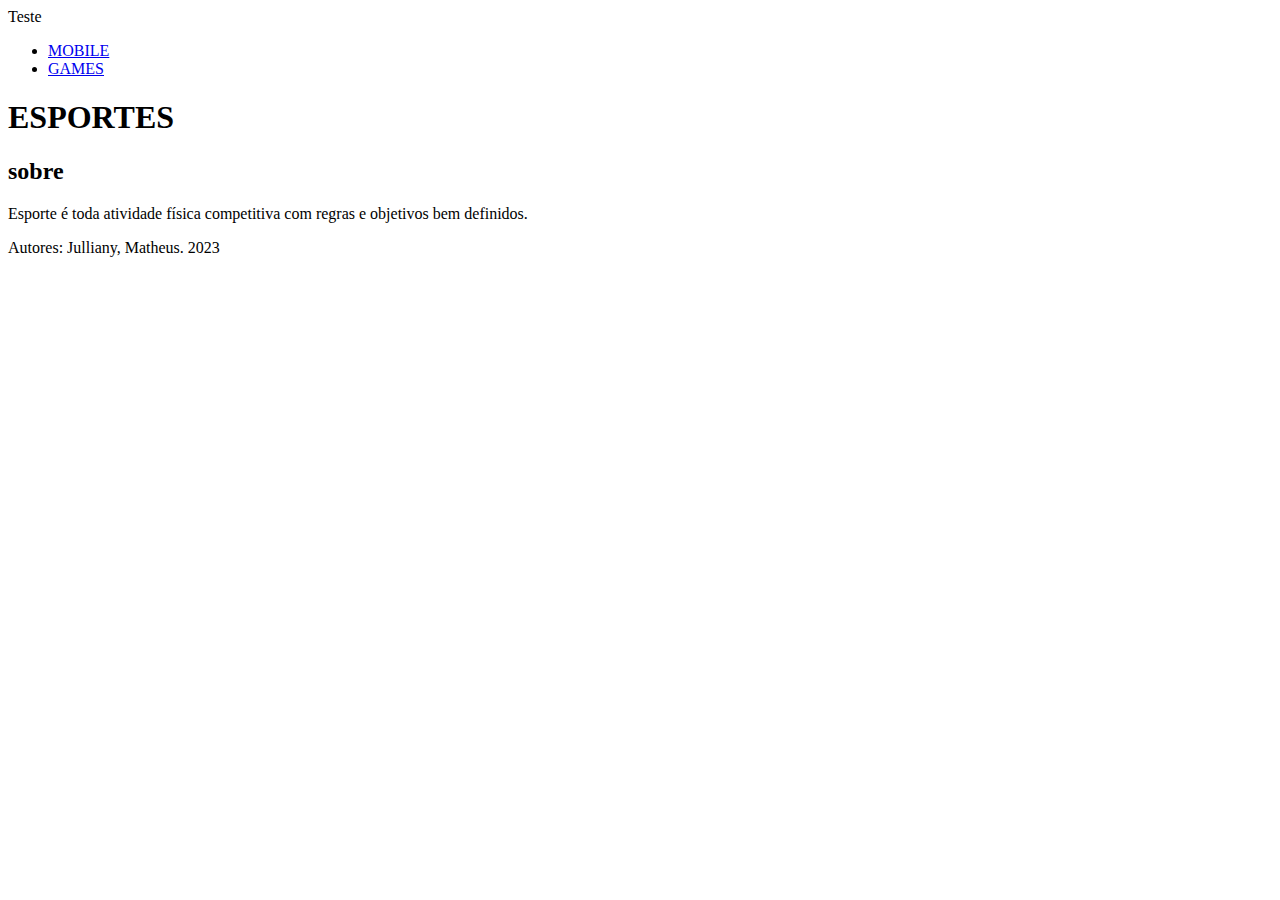
==== index.html @ 5cccabe9 "coreção2" ====
<!DOCTYPE html>
<html lang="pt-br">
<head>
    <meta charset="UTF-8">
    <meta http-equiv="X-UA-Compatible" content="IE=edge">
    <meta name="viewport" content="width=device-width, initial-scale=1.0">
    <title>Home</title>
    <header>Teste</header>


</head>
<body>

    <div>

        <nav>

            <ul>
                <li><a href="mobile.html">MOBILE</a></li>
                <li><a href="games.html">GAMES</a></li>
            </ul>
        </nav>

        <header><h1>ESPORTES</h1>

        </header> 

        <section>
            <h2>sobre</h2>
            <P> Esporte é toda atividade física competitiva com regras e objetivos bem definidos.</P>

        </section>


        <footer> <p>Autores: Julliany, Matheus. 2023</p></footer>


    </div>




  

 

        </div>
</body>
</html>
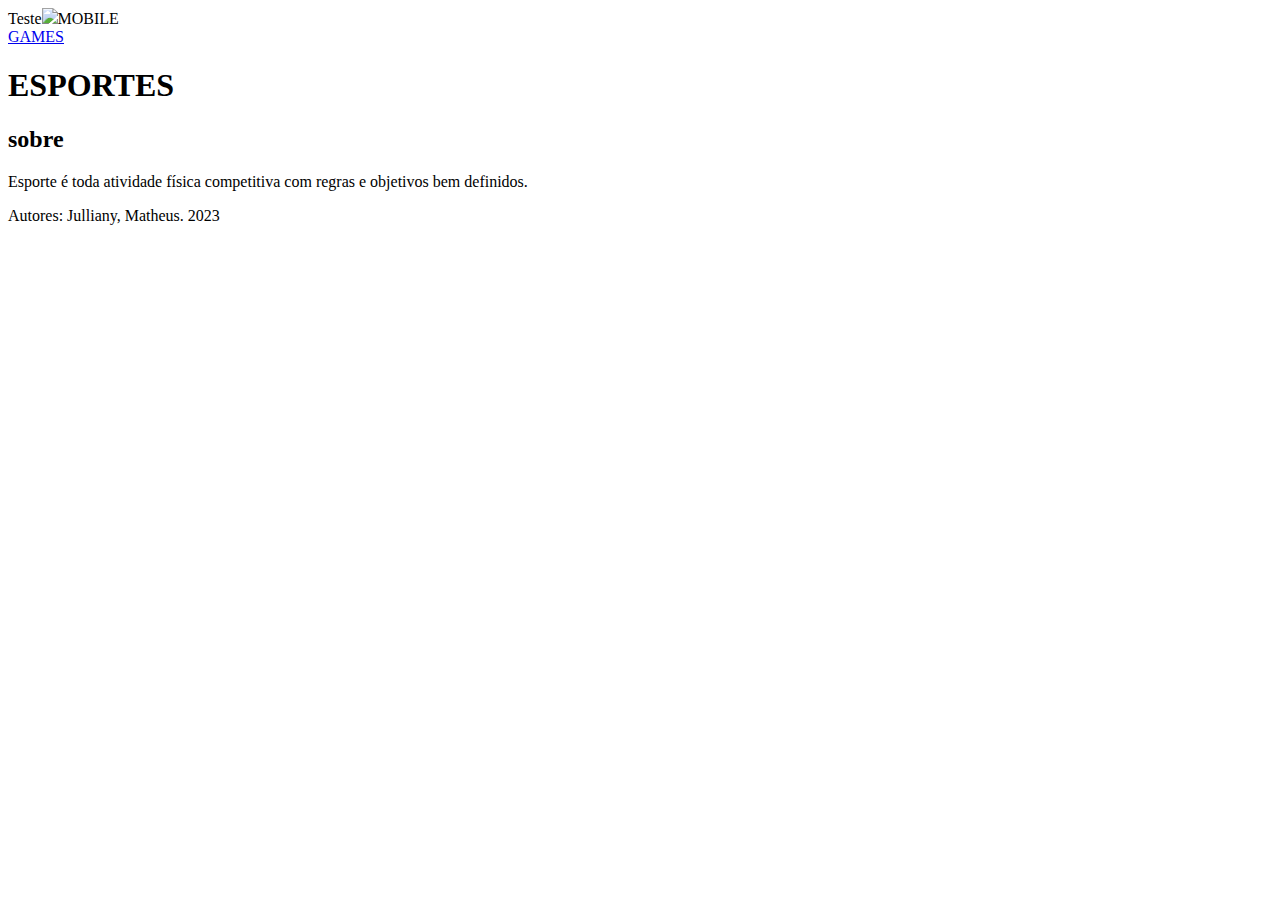
==== commit 99a2ac12: "correção3" ====
--- a/index.html
+++ b/index.html
@@ -5,7 +5,7 @@
     <meta http-equiv="X-UA-Compatible" content="IE=edge">
     <meta name="viewport" content="width=device-width, initial-scale=1.0">
     <title>Home</title>
-    <header>Teste</header>
+    <header>Teste<img src="bem-vindo-em-tapete.webp></header>
 
 
 </head>
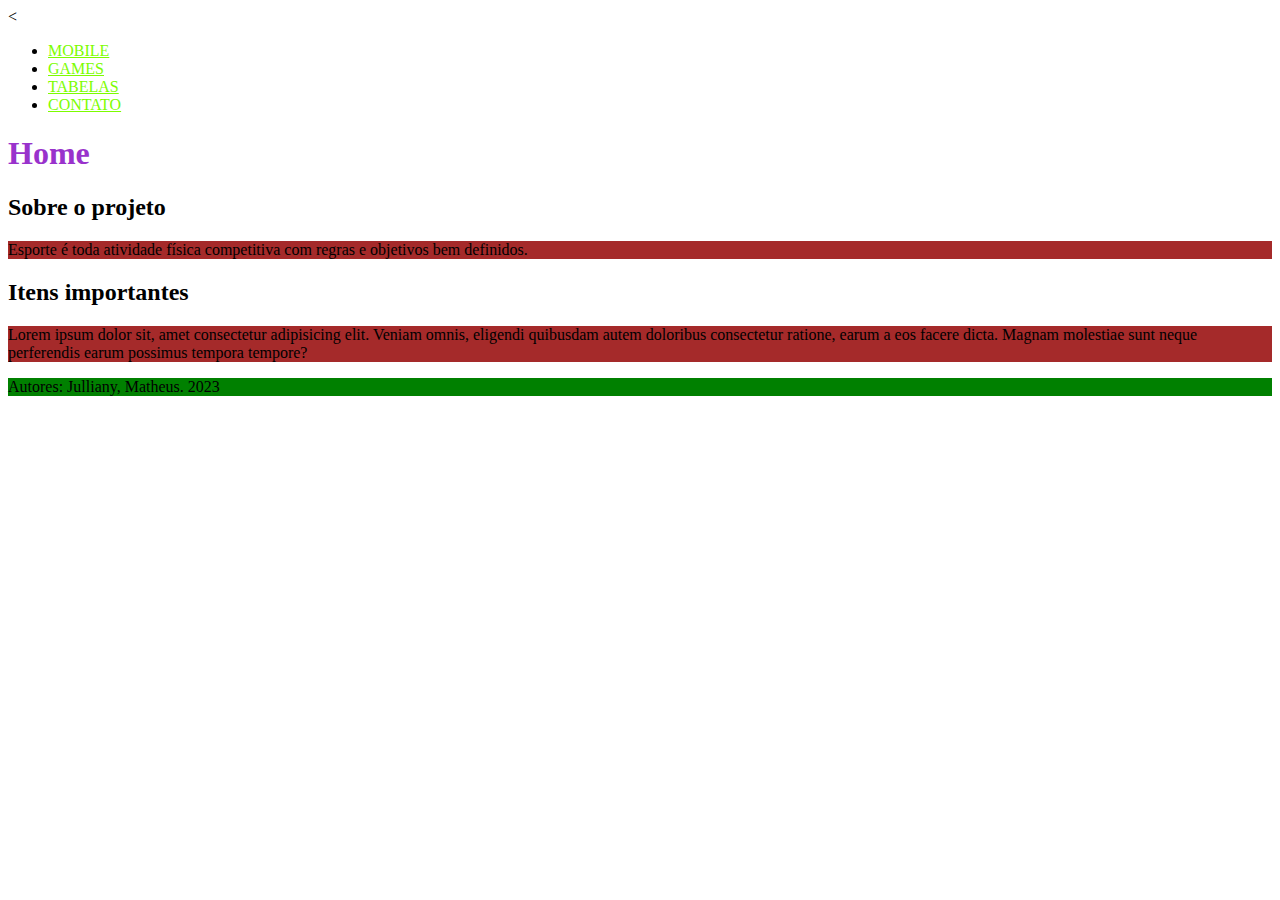
==== commit e024d075: "alterei html e inseri css" ====
--- a/index.html
+++ b/index.html
@@ -1,49 +1,58 @@
-<!DOCTYPE html>
+<<!DOCTYPE html>
 <html lang="pt-br">
 <head>
     <meta charset="UTF-8">
     <meta http-equiv="X-UA-Compatible" content="IE=edge">
     <meta name="viewport" content="width=device-width, initial-scale=1.0">
+    <link rel="stylesheet" href="css/style.css">
     <title>Home</title>
-    <header>Teste<img src="bem-vindo-em-tapete.webp></header>
-
-
+    <style>
+    p {
+        background-color:brown
+    } 
+</style>
 </head>
 <body>
-
     <div>
-
         <nav>
-
             <ul>
-                <li><a href="mobile.html">MOBILE</a></li>
-                <li><a href="games.html">GAMES</a></li>
+                <li>
+                    <a href="mobile.html">MOBILE</a>
+                </li>
+                <li>
+                    <a href="games.html">GAMES</a>
+                </li>
+                <li>
+                    <a href="tabelas.html">TABELAS</a>
+                </li>
+                <li>
+                    <a href="contato.html">CONTATO</a>
+                </li>
             </ul>
         </nav>
 
-        <header><h1>ESPORTES</h1>
-
+        <header>
+            <h1>Home</h1>
         </header> 
 
         <section>
-            <h2>sobre</h2>
-            <P> Esporte é toda atividade física competitiva com regras e objetivos bem definidos.</P>
-
+            <h2>Sobre o projeto</h2>
+            <p>Esporte é toda atividade física competitiva com regras e objetivos bem definidos.</p>
+        </section>
+        <section>
+            <h2>Itens importantes</h2>
+            <p>
+                Lorem ipsum dolor sit, amet consectetur adipisicing elit. Veniam omnis, eligendi quibusdam autem doloribus consectetur ratione, earum a eos facere dicta. Magnam molestiae sunt neque perferendis earum possimus tempora tempore?
+            </p>
         </section>
 
-
-        <footer> <p>Autores: Julliany, Matheus. 2023</p></footer>
+        <footer>
+            
+                Autores: Julliany, Matheus. 2023
+            
+        </footer>
 
 
     </div>
-
-
-
-
-  
-
- 
-
-        </div>
 </body>
 </html>--- a/css/style.css
+++ b/css/style.css
@@ -0,0 +1,20 @@
+footer {
+    background-color: green;
+}
+a {
+   color: lawngreen;
+
+}
+
+header {
+    color: darkorchid;
+}
+
+ #idNome{
+    color: dodgerblue;
+ }
+
+ .colorido{
+    color: crimson;
+    font-size: 30px;
+ }